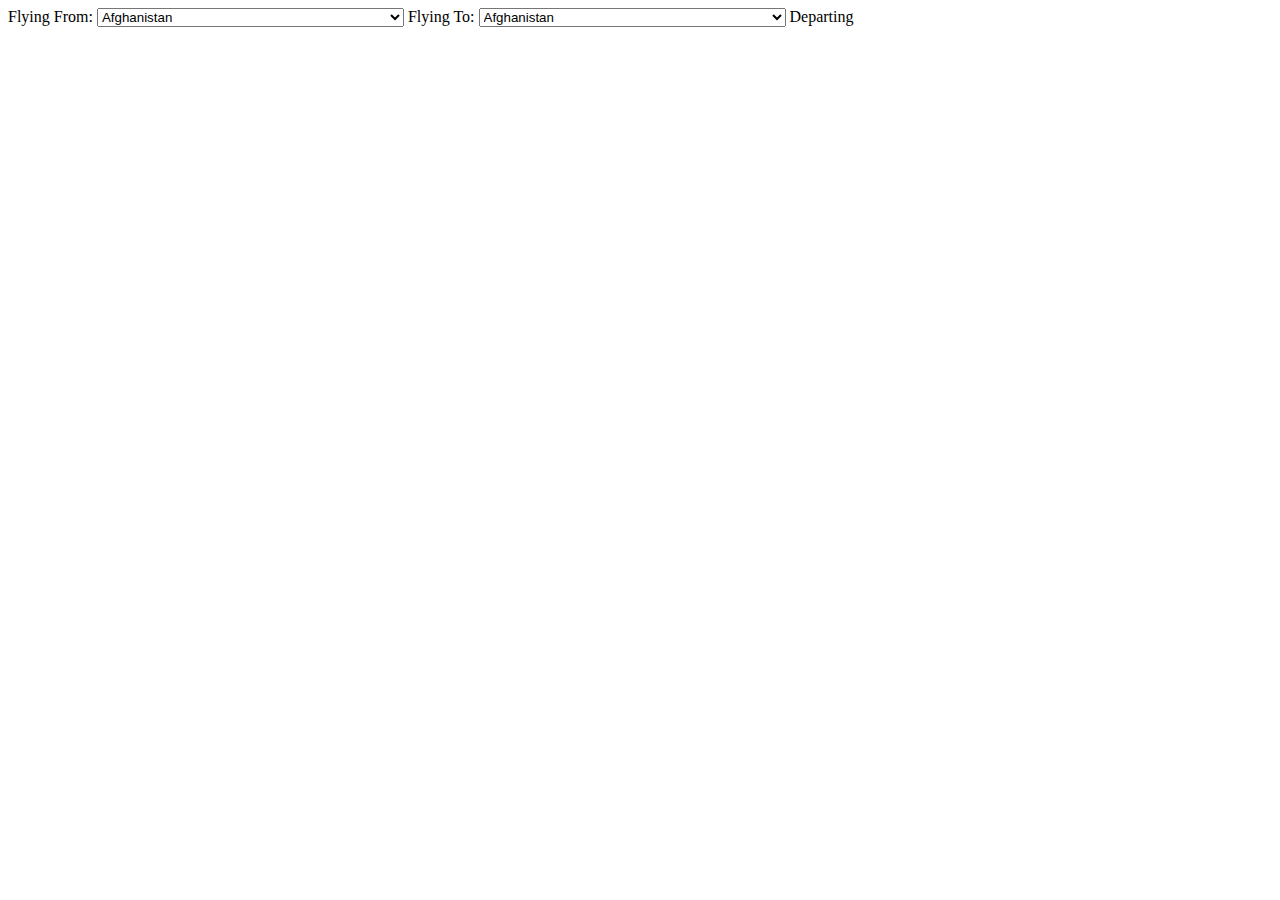
==== Day01/form.html @ 4c2bf48d "form first commit" ====
<!DOCTYPE html>
<html lang="en">

<head>
    <meta charset="UTF-8">
    <meta name="viewport" content="width=device-width, initial-scale=1.0">
    <title>Document</title>
</head>

<body>
    <form>
        <label >Flying From:</label>
        <select class="country" name="country">
            <option value="Afghanistan">Afghanistan</option>
            <option value="Åland Islands">Åland Islands</option>
            <option value="Albania">Albania</option>
            <option value="Algeria">Algeria</option>
            <option value="American Samoa">American Samoa</option>
            <option value="Andorra">Andorra</option>
            <option value="Angola">Angola</option>
            <option value="Anguilla">Anguilla</option>
            <option value="Antarctica">Antarctica</option>
            <option value="Antigua and Barbuda">Antigua and Barbuda</option>
            <option value="Argentina">Argentina</option>
            <option value="Armenia">Armenia</option>
            <option value="Aruba">Aruba</option>
            <option value="Australia">Australia</option>
            <option value="Austria">Austria</option>
            <option value="Azerbaijan">Azerbaijan</option>
            <option value="Bahamas">Bahamas</option>
            <option value="Bahrain">Bahrain</option>
            <option value="Bangladesh">Bangladesh</option>
            <option value="Barbados">Barbados</option>
            <option value="Belarus">Belarus</option>
            <option value="Belgium">Belgium</option>
            <option value="Belize">Belize</option>
            <option value="Benin">Benin</option>
            <option value="Bermuda">Bermuda</option>
            <option value="Bhutan">Bhutan</option>
            <option value="Bolivia">Bolivia</option>
            <option value="Bosnia and Herzegovina">Bosnia and Herzegovina</option>
            <option value="Botswana">Botswana</option>
            <option value="Bouvet Island">Bouvet Island</option>
            <option value="Brazil">Brazil</option>
            <option value="British Indian Ocean Territory">British Indian Ocean Territory</option>
            <option value="Brunei Darussalam">Brunei Darussalam</option>
            <option value="Bulgaria">Bulgaria</option>
            <option value="Burkina Faso">Burkina Faso</option>
            <option value="Burundi">Burundi</option>
            <option value="Cambodia">Cambodia</option>
            <option value="Cameroon">Cameroon</option>
            <option value="Canada">Canada</option>
            <option value="Cape Verde">Cape Verde</option>
            <option value="Cayman Islands">Cayman Islands</option>
            <option value="Central African Republic">Central African Republic</option>
            <option value="Chad">Chad</option>
            <option value="Chile">Chile</option>
            <option value="China">China</option>
            <option value="Christmas Island">Christmas Island</option>
            <option value="Cocos (Keeling) Islands">Cocos (Keeling) Islands</option>
            <option value="Colombia">Colombia</option>
            <option value="Comoros">Comoros</option>
            <option value="Congo">Congo</option>
            <option value="Congo, The Democratic Republic of The">Congo, The Democratic Republic of The</option>
            <option value="Cook Islands">Cook Islands</option>
            <option value="Costa Rica">Costa Rica</option>
            <option value="Cote D'ivoire">Cote D'ivoire</option>
            <option value="Croatia">Croatia</option>
            <option value="Cuba">Cuba</option>
            <option value="Cyprus">Cyprus</option>
            <option value="Czech Republic">Czech Republic</option>
            <option value="Denmark">Denmark</option>
            <option value="Djibouti">Djibouti</option>
            <option value="Dominica">Dominica</option>
            <option value="Dominican Republic">Dominican Republic</option>
            <option value="Ecuador">Ecuador</option>
            <option value="Egypt">Egypt</option>
            <option value="El Salvador">El Salvador</option>
            <option value="Equatorial Guinea">Equatorial Guinea</option>
            <option value="Eritrea">Eritrea</option>
            <option value="Estonia">Estonia</option>
            <option value="Ethiopia">Ethiopia</option>
            <option value="Falkland Islands (Malvinas)">Falkland Islands (Malvinas)</option>
            <option value="Faroe Islands">Faroe Islands</option>
            <option value="Fiji">Fiji</option>
            <option value="Finland">Finland</option>
            <option value="France">France</option>
            <option value="French Guiana">French Guiana</option>
            <option value="French Polynesia">French Polynesia</option>
            <option value="French Southern Territories">French Southern Territories</option>
            <option value="Gabon">Gabon</option>
            <option value="Gambia">Gambia</option>
            <option value="Georgia">Georgia</option>
            <option value="Germany">Germany</option>
            <option value="Ghana">Ghana</option>
            <option value="Gibraltar">Gibraltar</option>
            <option value="Greece">Greece</option>
            <option value="Greenland">Greenland</option>
            <option value="Grenada">Grenada</option>
            <option value="Guadeloupe">Guadeloupe</option>
            <option value="Guam">Guam</option>
            <option value="Guatemala">Guatemala</option>
            <option value="Guernsey">Guernsey</option>
            <option value="Guinea">Guinea</option>
            <option value="Guinea-bissau">Guinea-bissau</option>
            <option value="Guyana">Guyana</option>
            <option value="Haiti">Haiti</option>
            <option value="Heard Island and Mcdonald Islands">Heard Island and Mcdonald Islands</option>
            <option value="Holy See (Vatican City State)">Holy See (Vatican City State)</option>
            <option value="Honduras">Honduras</option>
            <option value="Hong Kong">Hong Kong</option>
            <option value="Hungary">Hungary</option>
            <option value="Iceland">Iceland</option>
            <option value="India">India</option>
            <option value="Indonesia">Indonesia</option>
            <option value="Iran, Islamic Republic of">Iran, Islamic Republic of</option>
            <option value="Iraq">Iraq</option>
            <option value="Ireland">Ireland</option>
            <option value="Isle of Man">Isle of Man</option>
            <option value="Israel">Israel</option>
            <option value="Italy">Italy</option>
            <option value="Jamaica">Jamaica</option>
            <option value="Japan">Japan</option>
            <option value="Jersey">Jersey</option>
            <option value="Jordan">Jordan</option>
            <option value="Kazakhstan">Kazakhstan</option>
            <option value="Kenya">Kenya</option>
            <option value="Kiribati">Kiribati</option>
            <option value="Korea, Democratic People's Republic of">Korea, Democratic People's Republic of</option>
            <option value="Korea, Republic of">Korea, Republic of</option>
            <option value="Kuwait">Kuwait</option>
            <option value="Kyrgyzstan">Kyrgyzstan</option>
            <option value="Lao People's Democratic Republic">Lao People's Democratic Republic</option>
            <option value="Latvia">Latvia</option>
            <option value="Lebanon">Lebanon</option>
            <option value="Lesotho">Lesotho</option>
            <option value="Liberia">Liberia</option>
            <option value="Libyan Arab Jamahiriya">Libyan Arab Jamahiriya</option>
            <option value="Liechtenstein">Liechtenstein</option>
            <option value="Lithuania">Lithuania</option>
            <option value="Luxembourg">Luxembourg</option>
            <option value="Macao">Macao</option>
            <option value="Macedonia, The Former Yugoslav Republic of">Macedonia, The Former Yugoslav Republic of
            </option>
            <option value="Madagascar">Madagascar</option>
            <option value="Malawi">Malawi</option>
            <option value="Malaysia">Malaysia</option>
            <option value="Maldives">Maldives</option>
            <option value="Mali">Mali</option>
            <option value="Malta">Malta</option>
            <option value="Marshall Islands">Marshall Islands</option>
            <option value="Martinique">Martinique</option>
            <option value="Mauritania">Mauritania</option>
            <option value="Mauritius">Mauritius</option>
            <option value="Mayotte">Mayotte</option>
            <option value="Mexico">Mexico</option>
            <option value="Micronesia, Federated States of">Micronesia, Federated States of</option>
            <option value="Moldova, Republic of">Moldova, Republic of</option>
            <option value="Monaco">Monaco</option>
            <option value="Mongolia">Mongolia</option>
            <option value="Montenegro">Montenegro</option>
            <option value="Montserrat">Montserrat</option>
            <option value="Morocco">Morocco</option>
            <option value="Mozambique">Mozambique</option>
            <option value="Myanmar">Myanmar</option>
            <option value="Namibia">Namibia</option>
            <option value="Nauru">Nauru</option>
            <option value="Nepal">Nepal</option>
            <option value="Netherlands">Netherlands</option>
            <option value="Netherlands Antilles">Netherlands Antilles</option>
            <option value="New Caledonia">New Caledonia</option>
            <option value="New Zealand">New Zealand</option>
            <option value="Nicaragua">Nicaragua</option>
            <option value="Niger">Niger</option>
            <option value="Nigeria">Nigeria</option>
            <option value="Niue">Niue</option>
            <option value="Norfolk Island">Norfolk Island</option>
            <option value="Northern Mariana Islands">Northern Mariana Islands</option>
            <option value="Norway">Norway</option>
            <option value="Oman">Oman</option>
            <option value="Pakistan">Pakistan</option>
            <option value="Palau">Palau</option>
            <option value="Palestinian Territory, Occupied">Palestinian Territory, Occupied</option>
            <option value="Panama">Panama</option>
            <option value="Papua New Guinea">Papua New Guinea</option>
            <option value="Paraguay">Paraguay</option>
            <option value="Peru">Peru</option>
            <option value="Philippines">Philippines</option>
            <option value="Pitcairn">Pitcairn</option>
            <option value="Poland">Poland</option>
            <option value="Portugal">Portugal</option>
            <option value="Puerto Rico">Puerto Rico</option>
            <option value="Qatar">Qatar</option>
            <option value="Reunion">Reunion</option>
            <option value="Romania">Romania</option>
            <option value="Russian Federation">Russian Federation</option>
            <option value="Rwanda">Rwanda</option>
            <option value="Saint Helena">Saint Helena</option>
            <option value="Saint Kitts and Nevis">Saint Kitts and Nevis</option>
            <option value="Saint Lucia">Saint Lucia</option>
            <option value="Saint Pierre and Miquelon">Saint Pierre and Miquelon</option>
            <option value="Saint Vincent and The Grenadines">Saint Vincent and The Grenadines</option>
            <option value="Samoa">Samoa</option>
            <option value="San Marino">San Marino</option>
            <option value="Sao Tome and Principe">Sao Tome and Principe</option>
            <option value="Saudi Arabia">Saudi Arabia</option>
            <option value="Senegal">Senegal</option>
            <option value="Serbia">Serbia</option>
            <option value="Seychelles">Seychelles</option>
            <option value="Sierra Leone">Sierra Leone</option>
            <option value="Singapore">Singapore</option>
            <option value="Slovakia">Slovakia</option>
            <option value="Slovenia">Slovenia</option>
            <option value="Solomon Islands">Solomon Islands</option>
            <option value="Somalia">Somalia</option>
            <option value="South Africa">South Africa</option>
            <option value="South Georgia and The South Sandwich Islands">South Georgia and The South Sandwich Islands
            </option>
            <option value="Spain">Spain</option>
            <option value="Sri Lanka">Sri Lanka</option>
            <option value="Sudan">Sudan</option>
            <option value="Suriname">Suriname</option>
            <option value="Svalbard and Jan Mayen">Svalbard and Jan Mayen</option>
            <option value="Swaziland">Swaziland</option>
            <option value="Sweden">Sweden</option>
            <option value="Switzerland">Switzerland</option>
            <option value="Syrian Arab Republic">Syrian Arab Republic</option>
            <option value="Taiwan, Province of China">Taiwan, Province of China</option>
            <option value="Tajikistan">Tajikistan</option>
            <option value="Tanzania, United Republic of">Tanzania, United Republic of</option>
            <option value="Thailand">Thailand</option>
            <option value="Timor-leste">Timor-leste</option>
            <option value="Togo">Togo</option>
            <option value="Tokelau">Tokelau</option>
            <option value="Tonga">Tonga</option>
            <option value="Trinidad and Tobago">Trinidad and Tobago</option>
            <option value="Tunisia">Tunisia</option>
            <option value="Turkey">Turkey</option>
            <option value="Turkmenistan">Turkmenistan</option>
            <option value="Turks and Caicos Islands">Turks and Caicos Islands</option>
            <option value="Tuvalu">Tuvalu</option>
            <option value="Uganda">Uganda</option>
            <option value="Ukraine">Ukraine</option>
            <option value="United Arab Emirates">United Arab Emirates</option>
            <option value="United Kingdom">United Kingdom</option>
            <option value="United States">United States</option>
            <option value="United States Minor Outlying Islands">United States Minor Outlying Islands</option>
            <option value="Uruguay">Uruguay</option>
            <option value="Uzbekistan">Uzbekistan</option>
            <option value="Vanuatu">Vanuatu</option>
            <option value="Venezuela">Venezuela</option>
            <option value="Viet Nam">Viet Nam</option>
            <option value="Virgin Islands, British">Virgin Islands, British</option>
            <option value="Virgin Islands, U.S.">Virgin Islands, U.S.</option>
            <option value="Wallis and Futuna">Wallis and Futuna</option>
            <option value="Western Sahara">Western Sahara</option>
            <option value="Yemen">Yemen</option>
            <option value="Zambia">Zambia</option>
            <option value="Zimbabwe">Zimbabwe</option>
        </select>
        <label>Flying To:</label>
        <select class="country" name="country">
            <option value="Afghanistan">Afghanistan</option>
            <option value="Åland Islands">Åland Islands</option>
            <option value="Albania">Albania</option>
            <option value="Algeria">Algeria</option>
            <option value="American Samoa">American Samoa</option>
            <option value="Andorra">Andorra</option>
            <option value="Angola">Angola</option>
            <option value="Anguilla">Anguilla</option>
            <option value="Antarctica">Antarctica</option>
            <option value="Antigua and Barbuda">Antigua and Barbuda</option>
            <option value="Argentina">Argentina</option>
            <option value="Armenia">Armenia</option>
            <option value="Aruba">Aruba</option>
            <option value="Australia">Australia</option>
            <option value="Austria">Austria</option>
            <option value="Azerbaijan">Azerbaijan</option>
            <option value="Bahamas">Bahamas</option>
            <option value="Bahrain">Bahrain</option>
            <option value="Bangladesh">Bangladesh</option>
            <option value="Barbados">Barbados</option>
            <option value="Belarus">Belarus</option>
            <option value="Belgium">Belgium</option>
            <option value="Belize">Belize</option>
            <option value="Benin">Benin</option>
            <option value="Bermuda">Bermuda</option>
            <option value="Bhutan">Bhutan</option>
            <option value="Bolivia">Bolivia</option>
            <option value="Bosnia and Herzegovina">Bosnia and Herzegovina</option>
            <option value="Botswana">Botswana</option>
            <option value="Bouvet Island">Bouvet Island</option>
            <option value="Brazil">Brazil</option>
            <option value="British Indian Ocean Territory">British Indian Ocean Territory</option>
            <option value="Brunei Darussalam">Brunei Darussalam</option>
            <option value="Bulgaria">Bulgaria</option>
            <option value="Burkina Faso">Burkina Faso</option>
            <option value="Burundi">Burundi</option>
            <option value="Cambodia">Cambodia</option>
            <option value="Cameroon">Cameroon</option>
            <option value="Canada">Canada</option>
            <option value="Cape Verde">Cape Verde</option>
            <option value="Cayman Islands">Cayman Islands</option>
            <option value="Central African Republic">Central African Republic</option>
            <option value="Chad">Chad</option>
            <option value="Chile">Chile</option>
            <option value="China">China</option>
            <option value="Christmas Island">Christmas Island</option>
            <option value="Cocos (Keeling) Islands">Cocos (Keeling) Islands</option>
            <option value="Colombia">Colombia</option>
            <option value="Comoros">Comoros</option>
            <option value="Congo">Congo</option>
            <option value="Congo, The Democratic Republic of The">Congo, The Democratic Republic of The</option>
            <option value="Cook Islands">Cook Islands</option>
            <option value="Costa Rica">Costa Rica</option>
            <option value="Cote D'ivoire">Cote D'ivoire</option>
            <option value="Croatia">Croatia</option>
            <option value="Cuba">Cuba</option>
            <option value="Cyprus">Cyprus</option>
            <option value="Czech Republic">Czech Republic</option>
            <option value="Denmark">Denmark</option>
            <option value="Djibouti">Djibouti</option>
            <option value="Dominica">Dominica</option>
            <option value="Dominican Republic">Dominican Republic</option>
            <option value="Ecuador">Ecuador</option>
            <option value="Egypt">Egypt</option>
            <option value="El Salvador">El Salvador</option>
            <option value="Equatorial Guinea">Equatorial Guinea</option>
            <option value="Eritrea">Eritrea</option>
            <option value="Estonia">Estonia</option>
            <option value="Ethiopia">Ethiopia</option>
            <option value="Falkland Islands (Malvinas)">Falkland Islands (Malvinas)</option>
            <option value="Faroe Islands">Faroe Islands</option>
            <option value="Fiji">Fiji</option>
            <option value="Finland">Finland</option>
            <option value="France">France</option>
            <option value="French Guiana">French Guiana</option>
            <option value="French Polynesia">French Polynesia</option>
            <option value="French Southern Territories">French Southern Territories</option>
            <option value="Gabon">Gabon</option>
            <option value="Gambia">Gambia</option>
            <option value="Georgia">Georgia</option>
            <option value="Germany">Germany</option>
            <option value="Ghana">Ghana</option>
            <option value="Gibraltar">Gibraltar</option>
            <option value="Greece">Greece</option>
            <option value="Greenland">Greenland</option>
            <option value="Grenada">Grenada</option>
            <option value="Guadeloupe">Guadeloupe</option>
            <option value="Guam">Guam</option>
            <option value="Guatemala">Guatemala</option>
            <option value="Guernsey">Guernsey</option>
            <option value="Guinea">Guinea</option>
            <option value="Guinea-bissau">Guinea-bissau</option>
            <option value="Guyana">Guyana</option>
            <option value="Haiti">Haiti</option>
            <option value="Heard Island and Mcdonald Islands">Heard Island and Mcdonald Islands</option>
            <option value="Holy See (Vatican City State)">Holy See (Vatican City State)</option>
            <option value="Honduras">Honduras</option>
            <option value="Hong Kong">Hong Kong</option>
            <option value="Hungary">Hungary</option>
            <option value="Iceland">Iceland</option>
            <option value="India">India</option>
            <option value="Indonesia">Indonesia</option>
            <option value="Iran, Islamic Republic of">Iran, Islamic Republic of</option>
            <option value="Iraq">Iraq</option>
            <option value="Ireland">Ireland</option>
            <option value="Isle of Man">Isle of Man</option>
            <option value="Israel">Israel</option>
            <option value="Italy">Italy</option>
            <option value="Jamaica">Jamaica</option>
            <option value="Japan">Japan</option>
            <option value="Jersey">Jersey</option>
            <option value="Jordan">Jordan</option>
            <option value="Kazakhstan">Kazakhstan</option>
            <option value="Kenya">Kenya</option>
            <option value="Kiribati">Kiribati</option>
            <option value="Korea, Democratic People's Republic of">Korea, Democratic People's Republic of</option>
            <option value="Korea, Republic of">Korea, Republic of</option>
            <option value="Kuwait">Kuwait</option>
            <option value="Kyrgyzstan">Kyrgyzstan</option>
            <option value="Lao People's Democratic Republic">Lao People's Democratic Republic</option>
            <option value="Latvia">Latvia</option>
            <option value="Lebanon">Lebanon</option>
            <option value="Lesotho">Lesotho</option>
            <option value="Liberia">Liberia</option>
            <option value="Libyan Arab Jamahiriya">Libyan Arab Jamahiriya</option>
            <option value="Liechtenstein">Liechtenstein</option>
            <option value="Lithuania">Lithuania</option>
            <option value="Luxembourg">Luxembourg</option>
            <option value="Macao">Macao</option>
            <option value="Macedonia, The Former Yugoslav Republic of">Macedonia, The Former Yugoslav Republic of
            </option>
            <option value="Madagascar">Madagascar</option>
            <option value="Malawi">Malawi</option>
            <option value="Malaysia">Malaysia</option>
            <option value="Maldives">Maldives</option>
            <option value="Mali">Mali</option>
            <option value="Malta">Malta</option>
            <option value="Marshall Islands">Marshall Islands</option>
            <option value="Martinique">Martinique</option>
            <option value="Mauritania">Mauritania</option>
            <option value="Mauritius">Mauritius</option>
            <option value="Mayotte">Mayotte</option>
            <option value="Mexico">Mexico</option>
            <option value="Micronesia, Federated States of">Micronesia, Federated States of</option>
            <option value="Moldova, Republic of">Moldova, Republic of</option>
            <option value="Monaco">Monaco</option>
            <option value="Mongolia">Mongolia</option>
            <option value="Montenegro">Montenegro</option>
            <option value="Montserrat">Montserrat</option>
            <option value="Morocco">Morocco</option>
            <option value="Mozambique">Mozambique</option>
            <option value="Myanmar">Myanmar</option>
            <option value="Namibia">Namibia</option>
            <option value="Nauru">Nauru</option>
            <option value="Nepal">Nepal</option>
            <option value="Netherlands">Netherlands</option>
            <option value="Netherlands Antilles">Netherlands Antilles</option>
            <option value="New Caledonia">New Caledonia</option>
            <option value="New Zealand">New Zealand</option>
            <option value="Nicaragua">Nicaragua</option>
            <option value="Niger">Niger</option>
            <option value="Nigeria">Nigeria</option>
            <option value="Niue">Niue</option>
            <option value="Norfolk Island">Norfolk Island</option>
            <option value="Northern Mariana Islands">Northern Mariana Islands</option>
            <option value="Norway">Norway</option>
            <option value="Oman">Oman</option>
            <option value="Pakistan">Pakistan</option>
            <option value="Palau">Palau</option>
            <option value="Palestinian Territory, Occupied">Palestinian Territory, Occupied</option>
            <option value="Panama">Panama</option>
            <option value="Papua New Guinea">Papua New Guinea</option>
            <option value="Paraguay">Paraguay</option>
            <option value="Peru">Peru</option>
            <option value="Philippines">Philippines</option>
            <option value="Pitcairn">Pitcairn</option>
            <option value="Poland">Poland</option>
            <option value="Portugal">Portugal</option>
            <option value="Puerto Rico">Puerto Rico</option>
            <option value="Qatar">Qatar</option>
            <option value="Reunion">Reunion</option>
            <option value="Romania">Romania</option>
            <option value="Russian Federation">Russian Federation</option>
            <option value="Rwanda">Rwanda</option>
            <option value="Saint Helena">Saint Helena</option>
            <option value="Saint Kitts and Nevis">Saint Kitts and Nevis</option>
            <option value="Saint Lucia">Saint Lucia</option>
            <option value="Saint Pierre and Miquelon">Saint Pierre and Miquelon</option>
            <option value="Saint Vincent and The Grenadines">Saint Vincent and The Grenadines</option>
            <option value="Samoa">Samoa</option>
            <option value="San Marino">San Marino</option>
            <option value="Sao Tome and Principe">Sao Tome and Principe</option>
            <option value="Saudi Arabia">Saudi Arabia</option>
            <option value="Senegal">Senegal</option>
            <option value="Serbia">Serbia</option>
            <option value="Seychelles">Seychelles</option>
            <option value="Sierra Leone">Sierra Leone</option>
            <option value="Singapore">Singapore</option>
            <option value="Slovakia">Slovakia</option>
            <option value="Slovenia">Slovenia</option>
            <option value="Solomon Islands">Solomon Islands</option>
            <option value="Somalia">Somalia</option>
            <option value="South Africa">South Africa</option>
            <option value="South Georgia and The South Sandwich Islands">South Georgia and The South Sandwich Islands
            </option>
            <option value="Spain">Spain</option>
            <option value="Sri Lanka">Sri Lanka</option>
            <option value="Sudan">Sudan</option>
            <option value="Suriname">Suriname</option>
            <option value="Svalbard and Jan Mayen">Svalbard and Jan Mayen</option>
            <option value="Swaziland">Swaziland</option>
            <option value="Sweden">Sweden</option>
            <option value="Switzerland">Switzerland</option>
            <option value="Syrian Arab Republic">Syrian Arab Republic</option>
            <option value="Taiwan, Province of China">Taiwan, Province of China</option>
            <option value="Tajikistan">Tajikistan</option>
            <option value="Tanzania, United Republic of">Tanzania, United Republic of</option>
            <option value="Thailand">Thailand</option>
            <option value="Timor-leste">Timor-leste</option>
            <option value="Togo">Togo</option>
            <option value="Tokelau">Tokelau</option>
            <option value="Tonga">Tonga</option>
            <option value="Trinidad and Tobago">Trinidad and Tobago</option>
            <option value="Tunisia">Tunisia</option>
            <option value="Turkey">Turkey</option>
            <option value="Turkmenistan">Turkmenistan</option>
            <option value="Turks and Caicos Islands">Turks and Caicos Islands</option>
            <option value="Tuvalu">Tuvalu</option>
            <option value="Uganda">Uganda</option>
            <option value="Ukraine">Ukraine</option>
            <option value="United Arab Emirates">United Arab Emirates</option>
            <option value="United Kingdom">United Kingdom</option>
            <option value="United States">United States</option>
            <option value="United States Minor Outlying Islands">United States Minor Outlying Islands</option>
            <option value="Uruguay">Uruguay</option>
            <option value="Uzbekistan">Uzbekistan</option>
            <option value="Vanuatu">Vanuatu</option>
            <option value="Venezuela">Venezuela</option>
            <option value="Viet Nam">Viet Nam</option>
            <option value="Virgin Islands, British">Virgin Islands, British</option>
            <option value="Virgin Islands, U.S.">Virgin Islands, U.S.</option>
            <option value="Wallis and Futuna">Wallis and Futuna</option>
            <option value="Western Sahara">Western Sahara</option>
            <option value="Yemen">Yemen</option>
            <option value="Zambia">Zambia</option>
            <option value="Zimbabwe">Zimbabwe</option>
        </select>
        <label>Departing</label>


    </form>
</body>

</html>
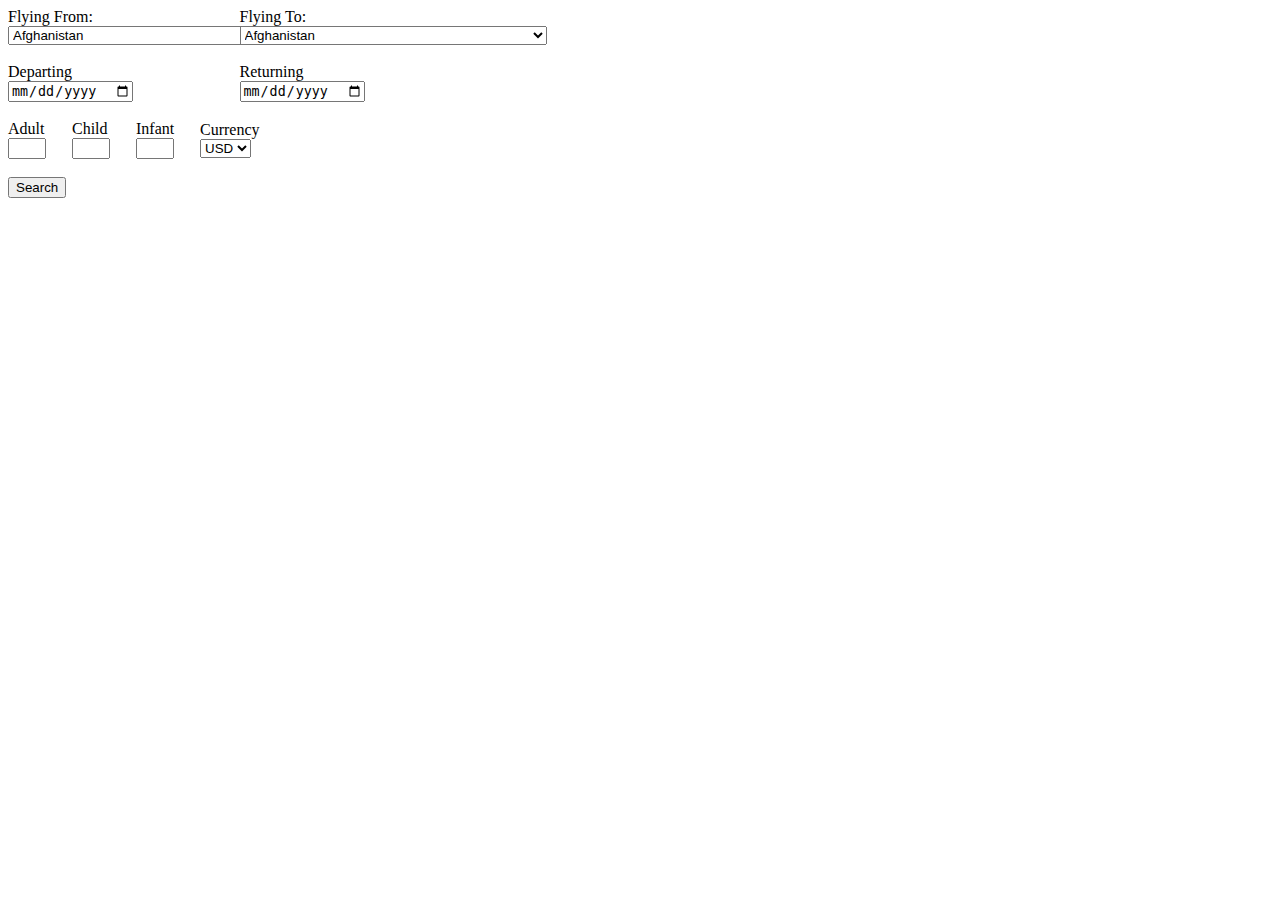
==== commit 5269ba68: "form finished" ====
--- a/Day01/form.html
+++ b/Day01/form.html
@@ -4,512 +4,544 @@
 <head>
     <meta charset="UTF-8">
     <meta name="viewport" content="width=device-width, initial-scale=1.0">
+    <link rel="stylesheet" type="text/css" href="Style.css">
     <title>Document</title>
 </head>
 
 <body>
     <form>
-        <label >Flying From:</label>
-        <select class="country" name="country">
-            <option value="Afghanistan">Afghanistan</option>
-            <option value="Åland Islands">Åland Islands</option>
-            <option value="Albania">Albania</option>
-            <option value="Algeria">Algeria</option>
-            <option value="American Samoa">American Samoa</option>
-            <option value="Andorra">Andorra</option>
-            <option value="Angola">Angola</option>
-            <option value="Anguilla">Anguilla</option>
-            <option value="Antarctica">Antarctica</option>
-            <option value="Antigua and Barbuda">Antigua and Barbuda</option>
-            <option value="Argentina">Argentina</option>
-            <option value="Armenia">Armenia</option>
-            <option value="Aruba">Aruba</option>
-            <option value="Australia">Australia</option>
-            <option value="Austria">Austria</option>
-            <option value="Azerbaijan">Azerbaijan</option>
-            <option value="Bahamas">Bahamas</option>
-            <option value="Bahrain">Bahrain</option>
-            <option value="Bangladesh">Bangladesh</option>
-            <option value="Barbados">Barbados</option>
-            <option value="Belarus">Belarus</option>
-            <option value="Belgium">Belgium</option>
-            <option value="Belize">Belize</option>
-            <option value="Benin">Benin</option>
-            <option value="Bermuda">Bermuda</option>
-            <option value="Bhutan">Bhutan</option>
-            <option value="Bolivia">Bolivia</option>
-            <option value="Bosnia and Herzegovina">Bosnia and Herzegovina</option>
-            <option value="Botswana">Botswana</option>
-            <option value="Bouvet Island">Bouvet Island</option>
-            <option value="Brazil">Brazil</option>
-            <option value="British Indian Ocean Territory">British Indian Ocean Territory</option>
-            <option value="Brunei Darussalam">Brunei Darussalam</option>
-            <option value="Bulgaria">Bulgaria</option>
-            <option value="Burkina Faso">Burkina Faso</option>
-            <option value="Burundi">Burundi</option>
-            <option value="Cambodia">Cambodia</option>
-            <option value="Cameroon">Cameroon</option>
-            <option value="Canada">Canada</option>
-            <option value="Cape Verde">Cape Verde</option>
-            <option value="Cayman Islands">Cayman Islands</option>
-            <option value="Central African Republic">Central African Republic</option>
-            <option value="Chad">Chad</option>
-            <option value="Chile">Chile</option>
-            <option value="China">China</option>
-            <option value="Christmas Island">Christmas Island</option>
-            <option value="Cocos (Keeling) Islands">Cocos (Keeling) Islands</option>
-            <option value="Colombia">Colombia</option>
-            <option value="Comoros">Comoros</option>
-            <option value="Congo">Congo</option>
-            <option value="Congo, The Democratic Republic of The">Congo, The Democratic Republic of The</option>
-            <option value="Cook Islands">Cook Islands</option>
-            <option value="Costa Rica">Costa Rica</option>
-            <option value="Cote D'ivoire">Cote D'ivoire</option>
-            <option value="Croatia">Croatia</option>
-            <option value="Cuba">Cuba</option>
-            <option value="Cyprus">Cyprus</option>
-            <option value="Czech Republic">Czech Republic</option>
-            <option value="Denmark">Denmark</option>
-            <option value="Djibouti">Djibouti</option>
-            <option value="Dominica">Dominica</option>
-            <option value="Dominican Republic">Dominican Republic</option>
-            <option value="Ecuador">Ecuador</option>
-            <option value="Egypt">Egypt</option>
-            <option value="El Salvador">El Salvador</option>
-            <option value="Equatorial Guinea">Equatorial Guinea</option>
-            <option value="Eritrea">Eritrea</option>
-            <option value="Estonia">Estonia</option>
-            <option value="Ethiopia">Ethiopia</option>
-            <option value="Falkland Islands (Malvinas)">Falkland Islands (Malvinas)</option>
-            <option value="Faroe Islands">Faroe Islands</option>
-            <option value="Fiji">Fiji</option>
-            <option value="Finland">Finland</option>
-            <option value="France">France</option>
-            <option value="French Guiana">French Guiana</option>
-            <option value="French Polynesia">French Polynesia</option>
-            <option value="French Southern Territories">French Southern Territories</option>
-            <option value="Gabon">Gabon</option>
-            <option value="Gambia">Gambia</option>
-            <option value="Georgia">Georgia</option>
-            <option value="Germany">Germany</option>
-            <option value="Ghana">Ghana</option>
-            <option value="Gibraltar">Gibraltar</option>
-            <option value="Greece">Greece</option>
-            <option value="Greenland">Greenland</option>
-            <option value="Grenada">Grenada</option>
-            <option value="Guadeloupe">Guadeloupe</option>
-            <option value="Guam">Guam</option>
-            <option value="Guatemala">Guatemala</option>
-            <option value="Guernsey">Guernsey</option>
-            <option value="Guinea">Guinea</option>
-            <option value="Guinea-bissau">Guinea-bissau</option>
-            <option value="Guyana">Guyana</option>
-            <option value="Haiti">Haiti</option>
-            <option value="Heard Island and Mcdonald Islands">Heard Island and Mcdonald Islands</option>
-            <option value="Holy See (Vatican City State)">Holy See (Vatican City State)</option>
-            <option value="Honduras">Honduras</option>
-            <option value="Hong Kong">Hong Kong</option>
-            <option value="Hungary">Hungary</option>
-            <option value="Iceland">Iceland</option>
-            <option value="India">India</option>
-            <option value="Indonesia">Indonesia</option>
-            <option value="Iran, Islamic Republic of">Iran, Islamic Republic of</option>
-            <option value="Iraq">Iraq</option>
-            <option value="Ireland">Ireland</option>
-            <option value="Isle of Man">Isle of Man</option>
-            <option value="Israel">Israel</option>
-            <option value="Italy">Italy</option>
-            <option value="Jamaica">Jamaica</option>
-            <option value="Japan">Japan</option>
-            <option value="Jersey">Jersey</option>
-            <option value="Jordan">Jordan</option>
-            <option value="Kazakhstan">Kazakhstan</option>
-            <option value="Kenya">Kenya</option>
-            <option value="Kiribati">Kiribati</option>
-            <option value="Korea, Democratic People's Republic of">Korea, Democratic People's Republic of</option>
-            <option value="Korea, Republic of">Korea, Republic of</option>
-            <option value="Kuwait">Kuwait</option>
-            <option value="Kyrgyzstan">Kyrgyzstan</option>
-            <option value="Lao People's Democratic Republic">Lao People's Democratic Republic</option>
-            <option value="Latvia">Latvia</option>
-            <option value="Lebanon">Lebanon</option>
-            <option value="Lesotho">Lesotho</option>
-            <option value="Liberia">Liberia</option>
-            <option value="Libyan Arab Jamahiriya">Libyan Arab Jamahiriya</option>
-            <option value="Liechtenstein">Liechtenstein</option>
-            <option value="Lithuania">Lithuania</option>
-            <option value="Luxembourg">Luxembourg</option>
-            <option value="Macao">Macao</option>
-            <option value="Macedonia, The Former Yugoslav Republic of">Macedonia, The Former Yugoslav Republic of
-            </option>
-            <option value="Madagascar">Madagascar</option>
-            <option value="Malawi">Malawi</option>
-            <option value="Malaysia">Malaysia</option>
-            <option value="Maldives">Maldives</option>
-            <option value="Mali">Mali</option>
-            <option value="Malta">Malta</option>
-            <option value="Marshall Islands">Marshall Islands</option>
-            <option value="Martinique">Martinique</option>
-            <option value="Mauritania">Mauritania</option>
-            <option value="Mauritius">Mauritius</option>
-            <option value="Mayotte">Mayotte</option>
-            <option value="Mexico">Mexico</option>
-            <option value="Micronesia, Federated States of">Micronesia, Federated States of</option>
-            <option value="Moldova, Republic of">Moldova, Republic of</option>
-            <option value="Monaco">Monaco</option>
-            <option value="Mongolia">Mongolia</option>
-            <option value="Montenegro">Montenegro</option>
-            <option value="Montserrat">Montserrat</option>
-            <option value="Morocco">Morocco</option>
-            <option value="Mozambique">Mozambique</option>
-            <option value="Myanmar">Myanmar</option>
-            <option value="Namibia">Namibia</option>
-            <option value="Nauru">Nauru</option>
-            <option value="Nepal">Nepal</option>
-            <option value="Netherlands">Netherlands</option>
-            <option value="Netherlands Antilles">Netherlands Antilles</option>
-            <option value="New Caledonia">New Caledonia</option>
-            <option value="New Zealand">New Zealand</option>
-            <option value="Nicaragua">Nicaragua</option>
-            <option value="Niger">Niger</option>
-            <option value="Nigeria">Nigeria</option>
-            <option value="Niue">Niue</option>
-            <option value="Norfolk Island">Norfolk Island</option>
-            <option value="Northern Mariana Islands">Northern Mariana Islands</option>
-            <option value="Norway">Norway</option>
-            <option value="Oman">Oman</option>
-            <option value="Pakistan">Pakistan</option>
-            <option value="Palau">Palau</option>
-            <option value="Palestinian Territory, Occupied">Palestinian Territory, Occupied</option>
-            <option value="Panama">Panama</option>
-            <option value="Papua New Guinea">Papua New Guinea</option>
-            <option value="Paraguay">Paraguay</option>
-            <option value="Peru">Peru</option>
-            <option value="Philippines">Philippines</option>
-            <option value="Pitcairn">Pitcairn</option>
-            <option value="Poland">Poland</option>
-            <option value="Portugal">Portugal</option>
-            <option value="Puerto Rico">Puerto Rico</option>
-            <option value="Qatar">Qatar</option>
-            <option value="Reunion">Reunion</option>
-            <option value="Romania">Romania</option>
-            <option value="Russian Federation">Russian Federation</option>
-            <option value="Rwanda">Rwanda</option>
-            <option value="Saint Helena">Saint Helena</option>
-            <option value="Saint Kitts and Nevis">Saint Kitts and Nevis</option>
-            <option value="Saint Lucia">Saint Lucia</option>
-            <option value="Saint Pierre and Miquelon">Saint Pierre and Miquelon</option>
-            <option value="Saint Vincent and The Grenadines">Saint Vincent and The Grenadines</option>
-            <option value="Samoa">Samoa</option>
-            <option value="San Marino">San Marino</option>
-            <option value="Sao Tome and Principe">Sao Tome and Principe</option>
-            <option value="Saudi Arabia">Saudi Arabia</option>
-            <option value="Senegal">Senegal</option>
-            <option value="Serbia">Serbia</option>
-            <option value="Seychelles">Seychelles</option>
-            <option value="Sierra Leone">Sierra Leone</option>
-            <option value="Singapore">Singapore</option>
-            <option value="Slovakia">Slovakia</option>
-            <option value="Slovenia">Slovenia</option>
-            <option value="Solomon Islands">Solomon Islands</option>
-            <option value="Somalia">Somalia</option>
-            <option value="South Africa">South Africa</option>
-            <option value="South Georgia and The South Sandwich Islands">South Georgia and The South Sandwich Islands
-            </option>
-            <option value="Spain">Spain</option>
-            <option value="Sri Lanka">Sri Lanka</option>
-            <option value="Sudan">Sudan</option>
-            <option value="Suriname">Suriname</option>
-            <option value="Svalbard and Jan Mayen">Svalbard and Jan Mayen</option>
-            <option value="Swaziland">Swaziland</option>
-            <option value="Sweden">Sweden</option>
-            <option value="Switzerland">Switzerland</option>
-            <option value="Syrian Arab Republic">Syrian Arab Republic</option>
-            <option value="Taiwan, Province of China">Taiwan, Province of China</option>
-            <option value="Tajikistan">Tajikistan</option>
-            <option value="Tanzania, United Republic of">Tanzania, United Republic of</option>
-            <option value="Thailand">Thailand</option>
-            <option value="Timor-leste">Timor-leste</option>
-            <option value="Togo">Togo</option>
-            <option value="Tokelau">Tokelau</option>
-            <option value="Tonga">Tonga</option>
-            <option value="Trinidad and Tobago">Trinidad and Tobago</option>
-            <option value="Tunisia">Tunisia</option>
-            <option value="Turkey">Turkey</option>
-            <option value="Turkmenistan">Turkmenistan</option>
-            <option value="Turks and Caicos Islands">Turks and Caicos Islands</option>
-            <option value="Tuvalu">Tuvalu</option>
-            <option value="Uganda">Uganda</option>
-            <option value="Ukraine">Ukraine</option>
-            <option value="United Arab Emirates">United Arab Emirates</option>
-            <option value="United Kingdom">United Kingdom</option>
-            <option value="United States">United States</option>
-            <option value="United States Minor Outlying Islands">United States Minor Outlying Islands</option>
-            <option value="Uruguay">Uruguay</option>
-            <option value="Uzbekistan">Uzbekistan</option>
-            <option value="Vanuatu">Vanuatu</option>
-            <option value="Venezuela">Venezuela</option>
-            <option value="Viet Nam">Viet Nam</option>
-            <option value="Virgin Islands, British">Virgin Islands, British</option>
-            <option value="Virgin Islands, U.S.">Virgin Islands, U.S.</option>
-            <option value="Wallis and Futuna">Wallis and Futuna</option>
-            <option value="Western Sahara">Western Sahara</option>
-            <option value="Yemen">Yemen</option>
-            <option value="Zambia">Zambia</option>
-            <option value="Zimbabwe">Zimbabwe</option>
-        </select>
-        <label>Flying To:</label>
-        <select class="country" name="country">
-            <option value="Afghanistan">Afghanistan</option>
-            <option value="Åland Islands">Åland Islands</option>
-            <option value="Albania">Albania</option>
-            <option value="Algeria">Algeria</option>
-            <option value="American Samoa">American Samoa</option>
-            <option value="Andorra">Andorra</option>
-            <option value="Angola">Angola</option>
-            <option value="Anguilla">Anguilla</option>
-            <option value="Antarctica">Antarctica</option>
-            <option value="Antigua and Barbuda">Antigua and Barbuda</option>
-            <option value="Argentina">Argentina</option>
-            <option value="Armenia">Armenia</option>
-            <option value="Aruba">Aruba</option>
-            <option value="Australia">Australia</option>
-            <option value="Austria">Austria</option>
-            <option value="Azerbaijan">Azerbaijan</option>
-            <option value="Bahamas">Bahamas</option>
-            <option value="Bahrain">Bahrain</option>
-            <option value="Bangladesh">Bangladesh</option>
-            <option value="Barbados">Barbados</option>
-            <option value="Belarus">Belarus</option>
-            <option value="Belgium">Belgium</option>
-            <option value="Belize">Belize</option>
-            <option value="Benin">Benin</option>
-            <option value="Bermuda">Bermuda</option>
-            <option value="Bhutan">Bhutan</option>
-            <option value="Bolivia">Bolivia</option>
-            <option value="Bosnia and Herzegovina">Bosnia and Herzegovina</option>
-            <option value="Botswana">Botswana</option>
-            <option value="Bouvet Island">Bouvet Island</option>
-            <option value="Brazil">Brazil</option>
-            <option value="British Indian Ocean Territory">British Indian Ocean Territory</option>
-            <option value="Brunei Darussalam">Brunei Darussalam</option>
-            <option value="Bulgaria">Bulgaria</option>
-            <option value="Burkina Faso">Burkina Faso</option>
-            <option value="Burundi">Burundi</option>
-            <option value="Cambodia">Cambodia</option>
-            <option value="Cameroon">Cameroon</option>
-            <option value="Canada">Canada</option>
-            <option value="Cape Verde">Cape Verde</option>
-            <option value="Cayman Islands">Cayman Islands</option>
-            <option value="Central African Republic">Central African Republic</option>
-            <option value="Chad">Chad</option>
-            <option value="Chile">Chile</option>
-            <option value="China">China</option>
-            <option value="Christmas Island">Christmas Island</option>
-            <option value="Cocos (Keeling) Islands">Cocos (Keeling) Islands</option>
-            <option value="Colombia">Colombia</option>
-            <option value="Comoros">Comoros</option>
-            <option value="Congo">Congo</option>
-            <option value="Congo, The Democratic Republic of The">Congo, The Democratic Republic of The</option>
-            <option value="Cook Islands">Cook Islands</option>
-            <option value="Costa Rica">Costa Rica</option>
-            <option value="Cote D'ivoire">Cote D'ivoire</option>
-            <option value="Croatia">Croatia</option>
-            <option value="Cuba">Cuba</option>
-            <option value="Cyprus">Cyprus</option>
-            <option value="Czech Republic">Czech Republic</option>
-            <option value="Denmark">Denmark</option>
-            <option value="Djibouti">Djibouti</option>
-            <option value="Dominica">Dominica</option>
-            <option value="Dominican Republic">Dominican Republic</option>
-            <option value="Ecuador">Ecuador</option>
-            <option value="Egypt">Egypt</option>
-            <option value="El Salvador">El Salvador</option>
-            <option value="Equatorial Guinea">Equatorial Guinea</option>
-            <option value="Eritrea">Eritrea</option>
-            <option value="Estonia">Estonia</option>
-            <option value="Ethiopia">Ethiopia</option>
-            <option value="Falkland Islands (Malvinas)">Falkland Islands (Malvinas)</option>
-            <option value="Faroe Islands">Faroe Islands</option>
-            <option value="Fiji">Fiji</option>
-            <option value="Finland">Finland</option>
-            <option value="France">France</option>
-            <option value="French Guiana">French Guiana</option>
-            <option value="French Polynesia">French Polynesia</option>
-            <option value="French Southern Territories">French Southern Territories</option>
-            <option value="Gabon">Gabon</option>
-            <option value="Gambia">Gambia</option>
-            <option value="Georgia">Georgia</option>
-            <option value="Germany">Germany</option>
-            <option value="Ghana">Ghana</option>
-            <option value="Gibraltar">Gibraltar</option>
-            <option value="Greece">Greece</option>
-            <option value="Greenland">Greenland</option>
-            <option value="Grenada">Grenada</option>
-            <option value="Guadeloupe">Guadeloupe</option>
-            <option value="Guam">Guam</option>
-            <option value="Guatemala">Guatemala</option>
-            <option value="Guernsey">Guernsey</option>
-            <option value="Guinea">Guinea</option>
-            <option value="Guinea-bissau">Guinea-bissau</option>
-            <option value="Guyana">Guyana</option>
-            <option value="Haiti">Haiti</option>
-            <option value="Heard Island and Mcdonald Islands">Heard Island and Mcdonald Islands</option>
-            <option value="Holy See (Vatican City State)">Holy See (Vatican City State)</option>
-            <option value="Honduras">Honduras</option>
-            <option value="Hong Kong">Hong Kong</option>
-            <option value="Hungary">Hungary</option>
-            <option value="Iceland">Iceland</option>
-            <option value="India">India</option>
-            <option value="Indonesia">Indonesia</option>
-            <option value="Iran, Islamic Republic of">Iran, Islamic Republic of</option>
-            <option value="Iraq">Iraq</option>
-            <option value="Ireland">Ireland</option>
-            <option value="Isle of Man">Isle of Man</option>
-            <option value="Israel">Israel</option>
-            <option value="Italy">Italy</option>
-            <option value="Jamaica">Jamaica</option>
-            <option value="Japan">Japan</option>
-            <option value="Jersey">Jersey</option>
-            <option value="Jordan">Jordan</option>
-            <option value="Kazakhstan">Kazakhstan</option>
-            <option value="Kenya">Kenya</option>
-            <option value="Kiribati">Kiribati</option>
-            <option value="Korea, Democratic People's Republic of">Korea, Democratic People's Republic of</option>
-            <option value="Korea, Republic of">Korea, Republic of</option>
-            <option value="Kuwait">Kuwait</option>
-            <option value="Kyrgyzstan">Kyrgyzstan</option>
-            <option value="Lao People's Democratic Republic">Lao People's Democratic Republic</option>
-            <option value="Latvia">Latvia</option>
-            <option value="Lebanon">Lebanon</option>
-            <option value="Lesotho">Lesotho</option>
-            <option value="Liberia">Liberia</option>
-            <option value="Libyan Arab Jamahiriya">Libyan Arab Jamahiriya</option>
-            <option value="Liechtenstein">Liechtenstein</option>
-            <option value="Lithuania">Lithuania</option>
-            <option value="Luxembourg">Luxembourg</option>
-            <option value="Macao">Macao</option>
-            <option value="Macedonia, The Former Yugoslav Republic of">Macedonia, The Former Yugoslav Republic of
-            </option>
-            <option value="Madagascar">Madagascar</option>
-            <option value="Malawi">Malawi</option>
-            <option value="Malaysia">Malaysia</option>
-            <option value="Maldives">Maldives</option>
-            <option value="Mali">Mali</option>
-            <option value="Malta">Malta</option>
-            <option value="Marshall Islands">Marshall Islands</option>
-            <option value="Martinique">Martinique</option>
-            <option value="Mauritania">Mauritania</option>
-            <option value="Mauritius">Mauritius</option>
-            <option value="Mayotte">Mayotte</option>
-            <option value="Mexico">Mexico</option>
-            <option value="Micronesia, Federated States of">Micronesia, Federated States of</option>
-            <option value="Moldova, Republic of">Moldova, Republic of</option>
-            <option value="Monaco">Monaco</option>
-            <option value="Mongolia">Mongolia</option>
-            <option value="Montenegro">Montenegro</option>
-            <option value="Montserrat">Montserrat</option>
-            <option value="Morocco">Morocco</option>
-            <option value="Mozambique">Mozambique</option>
-            <option value="Myanmar">Myanmar</option>
-            <option value="Namibia">Namibia</option>
-            <option value="Nauru">Nauru</option>
-            <option value="Nepal">Nepal</option>
-            <option value="Netherlands">Netherlands</option>
-            <option value="Netherlands Antilles">Netherlands Antilles</option>
-            <option value="New Caledonia">New Caledonia</option>
-            <option value="New Zealand">New Zealand</option>
-            <option value="Nicaragua">Nicaragua</option>
-            <option value="Niger">Niger</option>
-            <option value="Nigeria">Nigeria</option>
-            <option value="Niue">Niue</option>
-            <option value="Norfolk Island">Norfolk Island</option>
-            <option value="Northern Mariana Islands">Northern Mariana Islands</option>
-            <option value="Norway">Norway</option>
-            <option value="Oman">Oman</option>
-            <option value="Pakistan">Pakistan</option>
-            <option value="Palau">Palau</option>
-            <option value="Palestinian Territory, Occupied">Palestinian Territory, Occupied</option>
-            <option value="Panama">Panama</option>
-            <option value="Papua New Guinea">Papua New Guinea</option>
-            <option value="Paraguay">Paraguay</option>
-            <option value="Peru">Peru</option>
-            <option value="Philippines">Philippines</option>
-            <option value="Pitcairn">Pitcairn</option>
-            <option value="Poland">Poland</option>
-            <option value="Portugal">Portugal</option>
-            <option value="Puerto Rico">Puerto Rico</option>
-            <option value="Qatar">Qatar</option>
-            <option value="Reunion">Reunion</option>
-            <option value="Romania">Romania</option>
-            <option value="Russian Federation">Russian Federation</option>
-            <option value="Rwanda">Rwanda</option>
-            <option value="Saint Helena">Saint Helena</option>
-            <option value="Saint Kitts and Nevis">Saint Kitts and Nevis</option>
-            <option value="Saint Lucia">Saint Lucia</option>
-            <option value="Saint Pierre and Miquelon">Saint Pierre and Miquelon</option>
-            <option value="Saint Vincent and The Grenadines">Saint Vincent and The Grenadines</option>
-            <option value="Samoa">Samoa</option>
-            <option value="San Marino">San Marino</option>
-            <option value="Sao Tome and Principe">Sao Tome and Principe</option>
-            <option value="Saudi Arabia">Saudi Arabia</option>
-            <option value="Senegal">Senegal</option>
-            <option value="Serbia">Serbia</option>
-            <option value="Seychelles">Seychelles</option>
-            <option value="Sierra Leone">Sierra Leone</option>
-            <option value="Singapore">Singapore</option>
-            <option value="Slovakia">Slovakia</option>
-            <option value="Slovenia">Slovenia</option>
-            <option value="Solomon Islands">Solomon Islands</option>
-            <option value="Somalia">Somalia</option>
-            <option value="South Africa">South Africa</option>
-            <option value="South Georgia and The South Sandwich Islands">South Georgia and The South Sandwich Islands
-            </option>
-            <option value="Spain">Spain</option>
-            <option value="Sri Lanka">Sri Lanka</option>
-            <option value="Sudan">Sudan</option>
-            <option value="Suriname">Suriname</option>
-            <option value="Svalbard and Jan Mayen">Svalbard and Jan Mayen</option>
-            <option value="Swaziland">Swaziland</option>
-            <option value="Sweden">Sweden</option>
-            <option value="Switzerland">Switzerland</option>
-            <option value="Syrian Arab Republic">Syrian Arab Republic</option>
-            <option value="Taiwan, Province of China">Taiwan, Province of China</option>
-            <option value="Tajikistan">Tajikistan</option>
-            <option value="Tanzania, United Republic of">Tanzania, United Republic of</option>
-            <option value="Thailand">Thailand</option>
-            <option value="Timor-leste">Timor-leste</option>
-            <option value="Togo">Togo</option>
-            <option value="Tokelau">Tokelau</option>
-            <option value="Tonga">Tonga</option>
-            <option value="Trinidad and Tobago">Trinidad and Tobago</option>
-            <option value="Tunisia">Tunisia</option>
-            <option value="Turkey">Turkey</option>
-            <option value="Turkmenistan">Turkmenistan</option>
-            <option value="Turks and Caicos Islands">Turks and Caicos Islands</option>
-            <option value="Tuvalu">Tuvalu</option>
-            <option value="Uganda">Uganda</option>
-            <option value="Ukraine">Ukraine</option>
-            <option value="United Arab Emirates">United Arab Emirates</option>
-            <option value="United Kingdom">United Kingdom</option>
-            <option value="United States">United States</option>
-            <option value="United States Minor Outlying Islands">United States Minor Outlying Islands</option>
-            <option value="Uruguay">Uruguay</option>
-            <option value="Uzbekistan">Uzbekistan</option>
-            <option value="Vanuatu">Vanuatu</option>
-            <option value="Venezuela">Venezuela</option>
-            <option value="Viet Nam">Viet Nam</option>
-            <option value="Virgin Islands, British">Virgin Islands, British</option>
-            <option value="Virgin Islands, U.S.">Virgin Islands, U.S.</option>
-            <option value="Wallis and Futuna">Wallis and Futuna</option>
-            <option value="Western Sahara">Western Sahara</option>
-            <option value="Yemen">Yemen</option>
-            <option value="Zambia">Zambia</option>
-            <option value="Zimbabwe">Zimbabwe</option>
-        </select>
-        <label>Departing</label>
-
-
+        <div class="form"><label>Flying From:</label>
+            <select name="country">
+                <option value="Afghanistan">Afghanistan</option>
+                <option value="Åland Islands">Åland Islands</option>
+                <option value="Albania">Albania</option>
+                <option value="Algeria">Algeria</option>
+                <option value="American Samoa">American Samoa</option>
+                <option value="Andorra">Andorra</option>
+                <option value="Angola">Angola</option>
+                <option value="Anguilla">Anguilla</option>
+                <option value="Antarctica">Antarctica</option>
+                <option value="Antigua and Barbuda">Antigua and Barbuda</option>
+                <option value="Argentina">Argentina</option>
+                <option value="Armenia">Armenia</option>
+                <option value="Aruba">Aruba</option>
+                <option value="Australia">Australia</option>
+                <option value="Austria">Austria</option>
+                <option value="Azerbaijan">Azerbaijan</option>
+                <option value="Bahamas">Bahamas</option>
+                <option value="Bahrain">Bahrain</option>
+                <option value="Bangladesh">Bangladesh</option>
+                <option value="Barbados">Barbados</option>
+                <option value="Belarus">Belarus</option>
+                <option value="Belgium">Belgium</option>
+                <option value="Belize">Belize</option>
+                <option value="Benin">Benin</option>
+                <option value="Bermuda">Bermuda</option>
+                <option value="Bhutan">Bhutan</option>
+                <option value="Bolivia">Bolivia</option>
+                <option value="Bosnia and Herzegovina">Bosnia and Herzegovina</option>
+                <option value="Botswana">Botswana</option>
+                <option value="Bouvet Island">Bouvet Island</option>
+                <option value="Brazil">Brazil</option>
+                <option value="British Indian Ocean Territory">British Indian Ocean Territory</option>
+                <option value="Brunei Darussalam">Brunei Darussalam</option>
+                <option value="Bulgaria">Bulgaria</option>
+                <option value="Burkina Faso">Burkina Faso</option>
+                <option value="Burundi">Burundi</option>
+                <option value="Cambodia">Cambodia</option>
+                <option value="Cameroon">Cameroon</option>
+                <option value="Canada">Canada</option>
+                <option value="Cape Verde">Cape Verde</option>
+                <option value="Cayman Islands">Cayman Islands</option>
+                <option value="Central African Republic">Central African Republic</option>
+                <option value="Chad">Chad</option>
+                <option value="Chile">Chile</option>
+                <option value="China">China</option>
+                <option value="Christmas Island">Christmas Island</option>
+                <option value="Cocos (Keeling) Islands">Cocos (Keeling) Islands</option>
+                <option value="Colombia">Colombia</option>
+                <option value="Comoros">Comoros</option>
+                <option value="Congo">Congo</option>
+                <option value="Congo, The Democratic Republic of The">Congo, The Democratic Republic of The</option>
+                <option value="Cook Islands">Cook Islands</option>
+                <option value="Costa Rica">Costa Rica</option>
+                <option value="Cote D'ivoire">Cote D'ivoire</option>
+                <option value="Croatia">Croatia</option>
+                <option value="Cuba">Cuba</option>
+                <option value="Cyprus">Cyprus</option>
+                <option value="Czech Republic">Czech Republic</option>
+                <option value="Denmark">Denmark</option>
+                <option value="Djibouti">Djibouti</option>
+                <option value="Dominica">Dominica</option>
+                <option value="Dominican Republic">Dominican Republic</option>
+                <option value="Ecuador">Ecuador</option>
+                <option value="Egypt">Egypt</option>
+                <option value="El Salvador">El Salvador</option>
+                <option value="Equatorial Guinea">Equatorial Guinea</option>
+                <option value="Eritrea">Eritrea</option>
+                <option value="Estonia">Estonia</option>
+                <option value="Ethiopia">Ethiopia</option>
+                <option value="Falkland Islands (Malvinas)">Falkland Islands (Malvinas)</option>
+                <option value="Faroe Islands">Faroe Islands</option>
+                <option value="Fiji">Fiji</option>
+                <option value="Finland">Finland</option>
+                <option value="France">France</option>
+                <option value="French Guiana">French Guiana</option>
+                <option value="French Polynesia">French Polynesia</option>
+                <option value="French Southern Territories">French Southern Territories</option>
+                <option value="Gabon">Gabon</option>
+                <option value="Gambia">Gambia</option>
+                <option value="Georgia">Georgia</option>
+                <option value="Germany">Germany</option>
+                <option value="Ghana">Ghana</option>
+                <option value="Gibraltar">Gibraltar</option>
+                <option value="Greece">Greece</option>
+                <option value="Greenland">Greenland</option>
+                <option value="Grenada">Grenada</option>
+                <option value="Guadeloupe">Guadeloupe</option>
+                <option value="Guam">Guam</option>
+                <option value="Guatemala">Guatemala</option>
+                <option value="Guernsey">Guernsey</option>
+                <option value="Guinea">Guinea</option>
+                <option value="Guinea-bissau">Guinea-bissau</option>
+                <option value="Guyana">Guyana</option>
+                <option value="Haiti">Haiti</option>
+                <option value="Heard Island and Mcdonald Islands">Heard Island and Mcdonald Islands</option>
+                <option value="Holy See (Vatican City State)">Holy See (Vatican City State)</option>
+                <option value="Honduras">Honduras</option>
+                <option value="Hong Kong">Hong Kong</option>
+                <option value="Hungary">Hungary</option>
+                <option value="Iceland">Iceland</option>
+                <option value="India">India</option>
+                <option value="Indonesia">Indonesia</option>
+                <option value="Iran, Islamic Republic of">Iran, Islamic Republic of</option>
+                <option value="Iraq">Iraq</option>
+                <option value="Ireland">Ireland</option>
+                <option value="Isle of Man">Isle of Man</option>
+                <option value="Israel">Israel</option>
+                <option value="Italy">Italy</option>
+                <option value="Jamaica">Jamaica</option>
+                <option value="Japan">Japan</option>
+                <option value="Jersey">Jersey</option>
+                <option value="Jordan">Jordan</option>
+                <option value="Kazakhstan">Kazakhstan</option>
+                <option value="Kenya">Kenya</option>
+                <option value="Kiribati">Kiribati</option>
+                <option value="Korea, Democratic People's Republic of">Korea, Democratic People's Republic of</option>
+                <option value="Korea, Republic of">Korea, Republic of</option>
+                <option value="Kuwait">Kuwait</option>
+                <option value="Kyrgyzstan">Kyrgyzstan</option>
+                <option value="Lao People's Democratic Republic">Lao People's Democratic Republic</option>
+                <option value="Latvia">Latvia</option>
+                <option value="Lebanon">Lebanon</option>
+                <option value="Lesotho">Lesotho</option>
+                <option value="Liberia">Liberia</option>
+                <option value="Libyan Arab Jamahiriya">Libyan Arab Jamahiriya</option>
+                <option value="Liechtenstein">Liechtenstein</option>
+                <option value="Lithuania">Lithuania</option>
+                <option value="Luxembourg">Luxembourg</option>
+                <option value="Macao">Macao</option>
+                <option value="Macedonia, The Former Yugoslav Republic of">Macedonia, The Former Yugoslav Republic of
+                </option>
+                <option value="Madagascar">Madagascar</option>
+                <option value="Malawi">Malawi</option>
+                <option value="Malaysia">Malaysia</option>
+                <option value="Maldives">Maldives</option>
+                <option value="Mali">Mali</option>
+                <option value="Malta">Malta</option>
+                <option value="Marshall Islands">Marshall Islands</option>
+                <option value="Martinique">Martinique</option>
+                <option value="Mauritania">Mauritania</option>
+                <option value="Mauritius">Mauritius</option>
+                <option value="Mayotte">Mayotte</option>
+                <option value="Mexico">Mexico</option>
+                <option value="Micronesia, Federated States of">Micronesia, Federated States of</option>
+                <option value="Moldova, Republic of">Moldova, Republic of</option>
+                <option value="Monaco">Monaco</option>
+                <option value="Mongolia">Mongolia</option>
+                <option value="Montenegro">Montenegro</option>
+                <option value="Montserrat">Montserrat</option>
+                <option value="Morocco">Morocco</option>
+                <option value="Mozambique">Mozambique</option>
+                <option value="Myanmar">Myanmar</option>
+                <option value="Namibia">Namibia</option>
+                <option value="Nauru">Nauru</option>
+                <option value="Nepal">Nepal</option>
+                <option value="Netherlands">Netherlands</option>
+                <option value="Netherlands Antilles">Netherlands Antilles</option>
+                <option value="New Caledonia">New Caledonia</option>
+                <option value="New Zealand">New Zealand</option>
+                <option value="Nicaragua">Nicaragua</option>
+                <option value="Niger">Niger</option>
+                <option value="Nigeria">Nigeria</option>
+                <option value="Niue">Niue</option>
+                <option value="Norfolk Island">Norfolk Island</option>
+                <option value="Northern Mariana Islands">Northern Mariana Islands</option>
+                <option value="Norway">Norway</option>
+                <option value="Oman">Oman</option>
+                <option value="Pakistan">Pakistan</option>
+                <option value="Palau">Palau</option>
+                <option value="Palestinian Territory, Occupied">Palestinian Territory, Occupied</option>
+                <option value="Panama">Panama</option>
+                <option value="Papua New Guinea">Papua New Guinea</option>
+                <option value="Paraguay">Paraguay</option>
+                <option value="Peru">Peru</option>
+                <option value="Philippines">Philippines</option>
+                <option value="Pitcairn">Pitcairn</option>
+                <option value="Poland">Poland</option>
+                <option value="Portugal">Portugal</option>
+                <option value="Puerto Rico">Puerto Rico</option>
+                <option value="Qatar">Qatar</option>
+                <option value="Reunion">Reunion</option>
+                <option value="Romania">Romania</option>
+                <option value="Russian Federation">Russian Federation</option>
+                <option value="Rwanda">Rwanda</option>
+                <option value="Saint Helena">Saint Helena</option>
+                <option value="Saint Kitts and Nevis">Saint Kitts and Nevis</option>
+                <option value="Saint Lucia">Saint Lucia</option>
+                <option value="Saint Pierre and Miquelon">Saint Pierre and Miquelon</option>
+                <option value="Saint Vincent and The Grenadines">Saint Vincent and The Grenadines</option>
+                <option value="Samoa">Samoa</option>
+                <option value="San Marino">San Marino</option>
+                <option value="Sao Tome and Principe">Sao Tome and Principe</option>
+                <option value="Saudi Arabia">Saudi Arabia</option>
+                <option value="Senegal">Senegal</option>
+                <option value="Serbia">Serbia</option>
+                <option value="Seychelles">Seychelles</option>
+                <option value="Sierra Leone">Sierra Leone</option>
+                <option value="Singapore">Singapore</option>
+                <option value="Slovakia">Slovakia</option>
+                <option value="Slovenia">Slovenia</option>
+                <option value="Solomon Islands">Solomon Islands</option>
+                <option value="Somalia">Somalia</option>
+                <option value="South Africa">South Africa</option>
+                <option value="South Georgia and The South Sandwich Islands">South Georgia and The South Sandwich
+                    Islands
+                </option>
+                <option value="Spain">Spain</option>
+                <option value="Sri Lanka">Sri Lanka</option>
+                <option value="Sudan">Sudan</option>
+                <option value="Suriname">Suriname</option>
+                <option value="Svalbard and Jan Mayen">Svalbard and Jan Mayen</option>
+                <option value="Swaziland">Swaziland</option>
+                <option value="Sweden">Sweden</option>
+                <option value="Switzerland">Switzerland</option>
+                <option value="Syrian Arab Republic">Syrian Arab Republic</option>
+                <option value="Taiwan, Province of China">Taiwan, Province of China</option>
+                <option value="Tajikistan">Tajikistan</option>
+                <option value="Tanzania, United Republic of">Tanzania, United Republic of</option>
+                <option value="Thailand">Thailand</option>
+                <option value="Timor-leste">Timor-leste</option>
+                <option value="Togo">Togo</option>
+                <option value="Tokelau">Tokelau</option>
+                <option value="Tonga">Tonga</option>
+                <option value="Trinidad and Tobago">Trinidad and Tobago</option>
+                <option value="Tunisia">Tunisia</option>
+                <option value="Turkey">Turkey</option>
+                <option value="Turkmenistan">Turkmenistan</option>
+                <option value="Turks and Caicos Islands">Turks and Caicos Islands</option>
+                <option value="Tuvalu">Tuvalu</option>
+                <option value="Uganda">Uganda</option>
+                <option value="Ukraine">Ukraine</option>
+                <option value="United Arab Emirates">United Arab Emirates</option>
+                <option value="United Kingdom">United Kingdom</option>
+                <option value="United States">United States</option>
+                <option value="United States Minor Outlying Islands">United States Minor Outlying Islands</option>
+                <option value="Uruguay">Uruguay</option>
+                <option value="Uzbekistan">Uzbekistan</option>
+                <option value="Vanuatu">Vanuatu</option>
+                <option value="Venezuela">Venezuela</option>
+                <option value="Viet Nam">Viet Nam</option>
+                <option value="Virgin Islands, British">Virgin Islands, British</option>
+                <option value="Virgin Islands, U.S.">Virgin Islands, U.S.</option>
+                <option value="Wallis and Futuna">Wallis and Futuna</option>
+                <option value="Western Sahara">Western Sahara</option>
+                <option value="Yemen">Yemen</option>
+                <option value="Zambia">Zambia</option>
+                <option value="Zimbabwe">Zimbabwe</option>
+            </select></div>
+        <div class="form"><label>Flying To:</label>
+            <select name="country">
+                <option value="Afghanistan">Afghanistan</option>
+                <option value="Åland Islands">Åland Islands</option>
+                <option value="Albania">Albania</option>
+                <option value="Algeria">Algeria</option>
+                <option value="American Samoa">American Samoa</option>
+                <option value="Andorra">Andorra</option>
+                <option value="Angola">Angola</option>
+                <option value="Anguilla">Anguilla</option>
+                <option value="Antarctica">Antarctica</option>
+                <option value="Antigua and Barbuda">Antigua and Barbuda</option>
+                <option value="Argentina">Argentina</option>
+                <option value="Armenia">Armenia</option>
+                <option value="Aruba">Aruba</option>
+                <option value="Australia">Australia</option>
+                <option value="Austria">Austria</option>
+                <option value="Azerbaijan">Azerbaijan</option>
+                <option value="Bahamas">Bahamas</option>
+                <option value="Bahrain">Bahrain</option>
+                <option value="Bangladesh">Bangladesh</option>
+                <option value="Barbados">Barbados</option>
+                <option value="Belarus">Belarus</option>
+                <option value="Belgium">Belgium</option>
+                <option value="Belize">Belize</option>
+                <option value="Benin">Benin</option>
+                <option value="Bermuda">Bermuda</option>
+                <option value="Bhutan">Bhutan</option>
+                <option value="Bolivia">Bolivia</option>
+                <option value="Bosnia and Herzegovina">Bosnia and Herzegovina</option>
+                <option value="Botswana">Botswana</option>
+                <option value="Bouvet Island">Bouvet Island</option>
+                <option value="Brazil">Brazil</option>
+                <option value="British Indian Ocean Territory">British Indian Ocean Territory</option>
+                <option value="Brunei Darussalam">Brunei Darussalam</option>
+                <option value="Bulgaria">Bulgaria</option>
+                <option value="Burkina Faso">Burkina Faso</option>
+                <option value="Burundi">Burundi</option>
+                <option value="Cambodia">Cambodia</option>
+                <option value="Cameroon">Cameroon</option>
+                <option value="Canada">Canada</option>
+                <option value="Cape Verde">Cape Verde</option>
+                <option value="Cayman Islands">Cayman Islands</option>
+                <option value="Central African Republic">Central African Republic</option>
+                <option value="Chad">Chad</option>
+                <option value="Chile">Chile</option>
+                <option value="China">China</option>
+                <option value="Christmas Island">Christmas Island</option>
+                <option value="Cocos (Keeling) Islands">Cocos (Keeling) Islands</option>
+                <option value="Colombia">Colombia</option>
+                <option value="Comoros">Comoros</option>
+                <option value="Congo">Congo</option>
+                <option value="Congo, The Democratic Republic of The">Congo, The Democratic Republic of The</option>
+                <option value="Cook Islands">Cook Islands</option>
+                <option value="Costa Rica">Costa Rica</option>
+                <option value="Cote D'ivoire">Cote D'ivoire</option>
+                <option value="Croatia">Croatia</option>
+                <option value="Cuba">Cuba</option>
+                <option value="Cyprus">Cyprus</option>
+                <option value="Czech Republic">Czech Republic</option>
+                <option value="Denmark">Denmark</option>
+                <option value="Djibouti">Djibouti</option>
+                <option value="Dominica">Dominica</option>
+                <option value="Dominican Republic">Dominican Republic</option>
+                <option value="Ecuador">Ecuador</option>
+                <option value="Egypt">Egypt</option>
+                <option value="El Salvador">El Salvador</option>
+                <option value="Equatorial Guinea">Equatorial Guinea</option>
+                <option value="Eritrea">Eritrea</option>
+                <option value="Estonia">Estonia</option>
+                <option value="Ethiopia">Ethiopia</option>
+                <option value="Falkland Islands (Malvinas)">Falkland Islands (Malvinas)</option>
+                <option value="Faroe Islands">Faroe Islands</option>
+                <option value="Fiji">Fiji</option>
+                <option value="Finland">Finland</option>
+                <option value="France">France</option>
+                <option value="French Guiana">French Guiana</option>
+                <option value="French Polynesia">French Polynesia</option>
+                <option value="French Southern Territories">French Southern Territories</option>
+                <option value="Gabon">Gabon</option>
+                <option value="Gambia">Gambia</option>
+                <option value="Georgia">Georgia</option>
+                <option value="Germany">Germany</option>
+                <option value="Ghana">Ghana</option>
+                <option value="Gibraltar">Gibraltar</option>
+                <option value="Greece">Greece</option>
+                <option value="Greenland">Greenland</option>
+                <option value="Grenada">Grenada</option>
+                <option value="Guadeloupe">Guadeloupe</option>
+                <option value="Guam">Guam</option>
+                <option value="Guatemala">Guatemala</option>
+                <option value="Guernsey">Guernsey</option>
+                <option value="Guinea">Guinea</option>
+                <option value="Guinea-bissau">Guinea-bissau</option>
+                <option value="Guyana">Guyana</option>
+                <option value="Haiti">Haiti</option>
+                <option value="Heard Island and Mcdonald Islands">Heard Island and Mcdonald Islands</option>
+                <option value="Holy See (Vatican City State)">Holy See (Vatican City State)</option>
+                <option value="Honduras">Honduras</option>
+                <option value="Hong Kong">Hong Kong</option>
+                <option value="Hungary">Hungary</option>
+                <option value="Iceland">Iceland</option>
+                <option value="India">India</option>
+                <option value="Indonesia">Indonesia</option>
+                <option value="Iran, Islamic Republic of">Iran, Islamic Republic of</option>
+                <option value="Iraq">Iraq</option>
+                <option value="Ireland">Ireland</option>
+                <option value="Isle of Man">Isle of Man</option>
+                <option value="Israel">Israel</option>
+                <option value="Italy">Italy</option>
+                <option value="Jamaica">Jamaica</option>
+                <option value="Japan">Japan</option>
+                <option value="Jersey">Jersey</option>
+                <option value="Jordan">Jordan</option>
+                <option value="Kazakhstan">Kazakhstan</option>
+                <option value="Kenya">Kenya</option>
+                <option value="Kiribati">Kiribati</option>
+                <option value="Korea, Democratic People's Republic of">Korea, Democratic People's Republic of</option>
+                <option value="Korea, Republic of">Korea, Republic of</option>
+                <option value="Kuwait">Kuwait</option>
+                <option value="Kyrgyzstan">Kyrgyzstan</option>
+                <option value="Lao People's Democratic Republic">Lao People's Democratic Republic</option>
+                <option value="Latvia">Latvia</option>
+                <option value="Lebanon">Lebanon</option>
+                <option value="Lesotho">Lesotho</option>
+                <option value="Liberia">Liberia</option>
+                <option value="Libyan Arab Jamahiriya">Libyan Arab Jamahiriya</option>
+                <option value="Liechtenstein">Liechtenstein</option>
+                <option value="Lithuania">Lithuania</option>
+                <option value="Luxembourg">Luxembourg</option>
+                <option value="Macao">Macao</option>
+                <option value="Macedonia, The Former Yugoslav Republic of">Macedonia, The Former Yugoslav Republic of
+                </option>
+                <option value="Madagascar">Madagascar</option>
+                <option value="Malawi">Malawi</option>
+                <option value="Malaysia">Malaysia</option>
+                <option value="Maldives">Maldives</option>
+                <option value="Mali">Mali</option>
+                <option value="Malta">Malta</option>
+                <option value="Marshall Islands">Marshall Islands</option>
+                <option value="Martinique">Martinique</option>
+                <option value="Mauritania">Mauritania</option>
+                <option value="Mauritius">Mauritius</option>
+                <option value="Mayotte">Mayotte</option>
+                <option value="Mexico">Mexico</option>
+                <option value="Micronesia, Federated States of">Micronesia, Federated States of</option>
+                <option value="Moldova, Republic of">Moldova, Republic of</option>
+                <option value="Monaco">Monaco</option>
+                <option value="Mongolia">Mongolia</option>
+                <option value="Montenegro">Montenegro</option>
+                <option value="Montserrat">Montserrat</option>
+                <option value="Morocco">Morocco</option>
+                <option value="Mozambique">Mozambique</option>
+                <option value="Myanmar">Myanmar</option>
+                <option value="Namibia">Namibia</option>
+                <option value="Nauru">Nauru</option>
+                <option value="Nepal">Nepal</option>
+                <option value="Netherlands">Netherlands</option>
+                <option value="Netherlands Antilles">Netherlands Antilles</option>
+                <option value="New Caledonia">New Caledonia</option>
+                <option value="New Zealand">New Zealand</option>
+                <option value="Nicaragua">Nicaragua</option>
+                <option value="Niger">Niger</option>
+                <option value="Nigeria">Nigeria</option>
+                <option value="Niue">Niue</option>
+                <option value="Norfolk Island">Norfolk Island</option>
+                <option value="Northern Mariana Islands">Northern Mariana Islands</option>
+                <option value="Norway">Norway</option>
+                <option value="Oman">Oman</option>
+                <option value="Pakistan">Pakistan</option>
+                <option value="Palau">Palau</option>
+                <option value="Palestinian Territory, Occupied">Palestinian Territory, Occupied</option>
+                <option value="Panama">Panama</option>
+                <option value="Papua New Guinea">Papua New Guinea</option>
+                <option value="Paraguay">Paraguay</option>
+                <option value="Peru">Peru</option>
+                <option value="Philippines">Philippines</option>
+                <option value="Pitcairn">Pitcairn</option>
+                <option value="Poland">Poland</option>
+                <option value="Portugal">Portugal</option>
+                <option value="Puerto Rico">Puerto Rico</option>
+                <option value="Qatar">Qatar</option>
+                <option value="Reunion">Reunion</option>
+                <option value="Romania">Romania</option>
+                <option value="Russian Federation">Russian Federation</option>
+                <option value="Rwanda">Rwanda</option>
+                <option value="Saint Helena">Saint Helena</option>
+                <option value="Saint Kitts and Nevis">Saint Kitts and Nevis</option>
+                <option value="Saint Lucia">Saint Lucia</option>
+                <option value="Saint Pierre and Miquelon">Saint Pierre and Miquelon</option>
+                <option value="Saint Vincent and The Grenadines">Saint Vincent and The Grenadines</option>
+                <option value="Samoa">Samoa</option>
+                <option value="San Marino">San Marino</option>
+                <option value="Sao Tome and Principe">Sao Tome and Principe</option>
+                <option value="Saudi Arabia">Saudi Arabia</option>
+                <option value="Senegal">Senegal</option>
+                <option value="Serbia">Serbia</option>
+                <option value="Seychelles">Seychelles</option>
+                <option value="Sierra Leone">Sierra Leone</option>
+                <option value="Singapore">Singapore</option>
+                <option value="Slovakia">Slovakia</option>
+                <option value="Slovenia">Slovenia</option>
+                <option value="Solomon Islands">Solomon Islands</option>
+                <option value="Somalia">Somalia</option>
+                <option value="South Africa">South Africa</option>
+                <option value="South Georgia and The South Sandwich Islands">South Georgia and The South Sandwich
+                    Islands
+                </option>
+                <option value="Spain">Spain</option>
+                <option value="Sri Lanka">Sri Lanka</option>
+                <option value="Sudan">Sudan</option>
+                <option value="Suriname">Suriname</option>
+                <option value="Svalbard and Jan Mayen">Svalbard and Jan Mayen</option>
+                <option value="Swaziland">Swaziland</option>
+                <option value="Sweden">Sweden</option>
+                <option value="Switzerland">Switzerland</option>
+                <option value="Syrian Arab Republic">Syrian Arab Republic</option>
+                <option value="Taiwan, Province of China">Taiwan, Province of China</option>
+                <option value="Tajikistan">Tajikistan</option>
+                <option value="Tanzania, United Republic of">Tanzania, United Republic of</option>
+                <option value="Thailand">Thailand</option>
+                <option value="Timor-leste">Timor-leste</option>
+                <option value="Togo">Togo</option>
+                <option value="Tokelau">Tokelau</option>
+                <option value="Tonga">Tonga</option>
+                <option value="Trinidad and Tobago">Trinidad and Tobago</option>
+                <option value="Tunisia">Tunisia</option>
+                <option value="Turkey">Turkey</option>
+                <option value="Turkmenistan">Turkmenistan</option>
+                <option value="Turks and Caicos Islands">Turks and Caicos Islands</option>
+                <option value="Tuvalu">Tuvalu</option>
+                <option value="Uganda">Uganda</option>
+                <option value="Ukraine">Ukraine</option>
+                <option value="United Arab Emirates">United Arab Emirates</option>
+                <option value="United Kingdom">United Kingdom</option>
+                <option value="United States">United States</option>
+                <option value="United States Minor Outlying Islands">United States Minor Outlying Islands</option>
+                <option value="Uruguay">Uruguay</option>
+                <option value="Uzbekistan">Uzbekistan</option>
+                <option value="Vanuatu">Vanuatu</option>
+                <option value="Venezuela">Venezuela</option>
+                <option value="Viet Nam">Viet Nam</option>
+                <option value="Virgin Islands, British">Virgin Islands, British</option>
+                <option value="Virgin Islands, U.S.">Virgin Islands, U.S.</option>
+                <option value="Wallis and Futuna">Wallis and Futuna</option>
+                <option value="Western Sahara">Western Sahara</option>
+                <option value="Yemen">Yemen</option>
+                <option value="Zambia">Zambia</option>
+                <option value="Zimbabwe">Zimbabwe</option>
+            </select></div><br><br>
+        <div class="form">
+            <label>Departing</label><br>
+            <input type="date">
+        </div>
+        <div class="form">
+            <label>Returning</label><br>
+            <input type="date">
+        </div><br><br>
+        <div class="form2">
+            <label>Adult</label><br>
+            <input type="number" style="width: 30px;">
+        </div>
+        <div class="form2">
+            <label>Child</label><br>
+            <input type="number" style="width: 30px;">
+        </div>
+        <div class="form2">
+            <label>Infant</label><br>
+            <input type="number" style="width: 30px;">
+        </div>
+        <div class="form2">
+            <label>Currency</label><br>
+            <select>
+                <option selected>USD</option>
+                <option>EUR</option>
+                <option>GBP</option>
+                <option>JPY</option>
+                <option>CAD</option>
+                <option>AUD</option>
+              </select>
+        </div><br><br>
+        <input type="submit" value="Search">
     </form>
 </body>
 
--- a/Day01/Style.css
+++ b/Day01/Style.css
@@ -0,0 +1,50 @@
+.header {
+    grid-area: header;
+    background-color: #f1f1f1;
+    padding: 30px;
+    text-align: center;
+    font-size: 35px;
+  }
+.container {
+    display: grid;
+    grid-template-areas: 'header header'
+    'left right'
+    'footer footer';
+    grid-gap: 5px;
+    text-align: center;
+}
+
+.left {
+    grid-area: left;
+    background-color: #f1f1f1;
+    padding: 15px;
+    text-align: center;
+    font-size: 35px;
+}
+
+.right {
+    grid-area: right;
+    background-color: #f1f1f1;
+    padding: 35px;
+    text-align: center;
+    font-size: 35px;
+}
+
+.footer {  
+    grid-area: footer;
+    background-color: #f1f1f1;
+    padding: 100px;
+    text-align: center;
+    font-size: 25px;}
+
+.form {
+    display: inline-block; 
+    width:18%;
+}
+.form2 {
+    display: inline-block; 
+    width: 60px;
+}
+
+.select {
+}